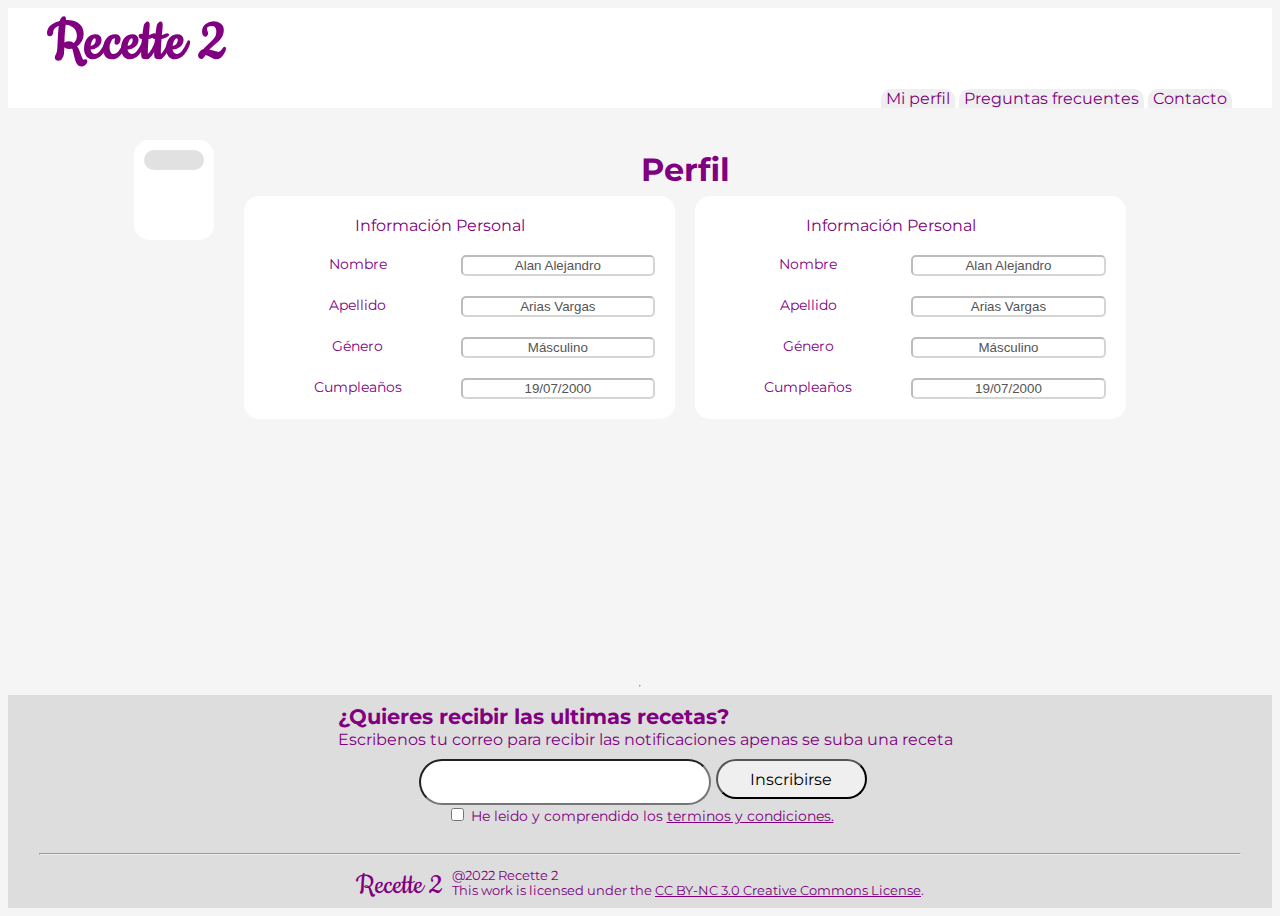
==== perfil.html @ bcaf967b "profile preview 1" ====
<!DOCTYPE html>
<html lang="en">

<head>
    <meta charset="UTF-8">
    <meta name="viewport" content="width=device-width, initial-scale=1.0">
    <title>profile</title>
    <meta name="description" content="Busca las mejores recetas de Chile">

    <link rel="preconnect" href="https://fonts.googleapis.com">
    <link rel="preconnect" href="https://fonts.gstatic.com" crossorigin>
    <link
        href="https://fonts.googleapis.com/css2?family=Montserrat:ital,wght@0,100;0,200;0,300;0,400;0,500;0,600;0,700;0,800;0,900;1,100;1,200;1,300;1,400;1,500;1,600;1,700;1,800;1,900&display=swap"
        rel="stylesheet">

    <link rel="preload" href="css/style.css" as="style">
    <link rel="stylesheet" href="css/style.css">

    <link rel="preload" href="css/profile.css" as="style">
    <link rel="stylesheet" href="css/profile.css">
    
    <link rel="preload" href="css/footer.css" as="style">
    <link rel="stylesheet" href="css/footer.css">

    <link rel="stylesheet" href="https://cdnjs.cloudflare.com/ajax/libs/font-awesome/6.2.0/css/all.min.css"
        integrity="sha512-xh6O/CkQoPOWDdYTDqeRdPCVd1SpvCA9XXcUnZS2FmJNp1coAFzvtCN9BmamE+4aHK8yyUHUSCcJHgXloTyT2A=="
        crossorigin="anonymous" referrerpolicy="no-referrer" />

</head>

<body>
    <header>
        <h1 href="index.html">Recette 2</h1>
        <nav>
            <a href="perfil.html" class="btn-nav">Mi perfil</a>
            <a href="faq.html" class="btn-nav">Preguntas frecuentes</a>
            <a href="soporte.html" class="btn-nav">Contacto</a>
        </nav>
    </header>

    <div class="main-content">
        <div class="bg-white bd-radius"
            style="width: fit-content ; height: fit-content; text-align: center; justify-content: center; margin-right: 10px; padding-inline: 10px;">
            <div class="fa-stack fa-2x pad-icons bd-radius mar-all" style="margin-inline: auto;" id="p-div">
                <i class="fa-solid fa-face-smile fa-stack-1x fa-inverse"
                    style="font-size: 1.5em; --fa-stack-z-index: 2;" id="profile-btn"></i>
                <i class="fa-solid fa-circle fa-stack-2x col-icons" id="circle-btn"
                    style="--fa-stack-z-index: 1; color: purple"></i>
            </div>
            <div class="pad-icons bd-radius mar-all" style="width: 50px; margin-inline: auto;" id="b-div">
                <i class="fa-regular fa-bookmark fa-2x col-icons" id="bookmarks-btn"></i>
            </div>
            <div class="pad-icons bd-radius mar-all" style="width: 50px; margin-inline: auto;" id="s-div">
                <i class="fa-solid fa-gear fa-2x fa-spin-reverse col-icons" id="setting-btn"></i>
            </div>
        </div>
        <div id="profile-content">
            <b style="font-size: 2rem;" id="title-content"></b>
            <div id="profile-div">
                <div class="bg-white bd-radius info-div">
                    <div class="pad-all" style="display: grid; grid-template-columns: 90% 10%;">
                        Información Personal
                        <i class="fa-solid fa-pen col-icons pad-icons-2" id="edit-information"></i>
                    </div>
                    <div class="pad-all info-content">
                        <label for="first-name" style="padding-right: 10px;">Nombre </label>
                        <input class="bg-white info-input" id="first-name" type="text" disabled value="Alan Alejandro">
                    </div>
                    <div class="pad-all info-content">
                        <label for="last-name" style="padding-right: 10px;">Apellido </label>
                        <input class="bg-white info-input" id="last-name" type="text" disabled value="Arias Vargas">
                    </div>
                    <div class="pad-all info-content">
                        <label for="gender" style="padding-right: 10px;">Género </label>
                        <input class="bg-white info-input" id="gender" type="text" disabled value="Másculino">
                    </div>
                    <div class="pad-all info-content">
                        <label for="birthdate" style="padding-right: 10px;">Cumpleaños </label>
                        <input class="bg-white info-input" id="birthdate" type="text" disabled value="19/07/2000">
                    </div>
                </div>
                <div class="bg-white bd-radius info-div">
                    <div class="pad-all" style="display: grid; grid-template-columns: 90% 10%;">
                        Información Personal
                        <i class="fa-solid fa-pen col-icons pad-icons-2" id="edit-informationb "></i>
                    </div>
                    <div class="pad-all info-content">
                        <label for="first-name" style="padding-right: 10px;">Nombre </label>
                        <input class="bg-white info-input" id="first-name" type="text" disabled value="Alan Alejandro">
                    </div>
                    <div class="pad-all info-content">
                        <label for="last-name" style="padding-right: 10px;">Apellido </label>
                        <input class="bg-white info-input" id="last-name" type="text" disabled value="Arias Vargas">
                    </div>
                    <div class="pad-all info-content">
                        <label for="gender" style="padding-right: 10px;">Género </label>
                        <input class="bg-white info-input" id="gender" type="text" disabled value="Másculino">
                    </div>
                    <div class="pad-all info-content">
                        <label for="birthdate" style="padding-right: 10px;">Cumpleaños </label>
                        <input class="bg-white info-input" id="birthdate" type="text" disabled value="19/07/2000">
                    </div>
                </div>
            </div>

        </div>
    </div>
    <hr>
    <footer>
        <div class="newsletter">
            <div class="newsletter-intro">
                <div class="icon">
                    <i class="fa-regular fa-envelope fa-3x"></i>
                </div>
                <div class="newsletter-text">
                    <h2 class="newsletter-title">¿Quieres recibir las ultimas recetas?</h2>
                    <p>Escribenos tu correo para recibir las notificaciones apenas se suba una receta</p>
                </div>
            </div>

            <form action="">
                <div class="email-container">
                    <input type="email" name="email" id="email">
                    <button class="newsletter-button">Inscribirse</button>
                </div>
                <div class="checkbox-container">
                    <input type="checkbox" name="terminos" required>
                    <label for="terminos">He leido y comprendido los <span class="underline">terminos y
                            condiciones.</span></label>
                </div>
            </form>
        </div>
        <hr>
        <div class="licencia">
            <div class="footer-logo">
                <a class="logo-text" href="index.html">Recette 2</a>
            </div>
            <div class="footer-text">
                @2022 Recette 2<br>
                This work is licensed under the <a class="underline"
                    href="http://creativecommons.org/licenses/by-nc/3.0/">CC BY-NC 3.0 Creative Commons License</a>.
            </div>
        </div>
    </footer>

</body>

<script>
    //btn = document.getElementById("btn-menu");
    var title_content = document.getElementById('title-content');
    var profile_btn = document.getElementById('profile-btn');
    var bookmarks_btn = document.getElementById('bookmarks-btn');
    var setting_btn = document.getElementById('setting-btn');

    screen = 0;

    /*btn.addEventListener('mouseenter', () => {
        btn.classList.add('fa-bounce');
    })
    btn.addEventListener('mouseleave', () => {
        btn.classList.remove('fa-bounce');
    })*/

    function updateScreen(event, i) {
        screen = i;
        console.log(screen)
    }


    setInterval(() => {
        if (screen == 0) {
            title_content.innerHTML = 'Perfil'
            profile_btn.classList.remove('fa-face-smile');
            profile_btn.classList.add('fa-face-smile-wink');
            document.getElementById('p-div').style.backgroundColor = 'rgba(195, 195, 195, 0.5)';
        } else if (screen == 1) {
            title_content.innerHTML = 'Favoritos'
        } else {

            title_content.innerHTML = 'Configuraciones'
        }

        if (screen != 0) {
            profile_btn.addEventListener('mouseenter', () => {
                profile_btn.classList.remove('fa-face-smile');
                profile_btn.classList.add('fa-face-smile-wink');
                document.getElementById('p-div').style.backgroundColor = 'rgba(195, 195, 195, 0.5)';
            });
            profile_btn.addEventListener('mouseleave', () => {
                profile_btn.classList.remove('fa-face-smile-wink');
                profile_btn.classList.add('fa-face-smile');
                document.getElementById('p-div').style.backgroundColor = 'transparent';
            });
            profile_btn.addEventListener('click', () => updateScreen(event, 0));
        }
        if (screen != 1) {
            bookmarks_btn.addEventListener('mouseenter', () => {
                bookmarks_btn.classList.remove('fa-regular');
                bookmarks_btn.classList.add('fa-solid');
                bookmarks_btn.classList.add('fa-shake');
                document.getElementById('b-div').style.backgroundColor = 'rgba(195, 195, 195, 0.5)';
            });
            bookmarks_btn.addEventListener('mouseleave', () => {
                bookmarks_btn.classList.remove('fa-solid');
                bookmarks_btn.classList.add('fa-regular');
                bookmarks_btn.classList.remove('fa-shake');
                document.getElementById('b-div').style.backgroundColor = 'transparent';
            });
            bookmarks_btn.addEventListener('click', () => updateScreen(event, 1));
        }
        if (screen != 2) {
            setting_btn.addEventListener('mouseenter', () => {
                setting_btn.classList.add('fa-spin');
                document.getElementById('s-div').style.backgroundColor = 'rgba(195, 195, 195, 0.5)';
            });
            setting_btn.addEventListener('mouseleave', () => {
                setting_btn.classList.remove('fa-spin');
                document.getElementById('s-div').style.backgroundColor = 'transparent';
            });
            setting_btn.addEventListener('click', () => updateScreen(event, 2));
        }
    }, 100)

    //console.log(btn.getHover)
</script>

</html>
---- css/style.css ----
@font-face {
    font-family: 'Cookie';
    src:  url('/assets/fonts/Cookie-Regular.ttf');
}

:root {
    --fuenteHeading: 'Montserrat', sans-serif;
    --fuenteParrafos: 'Montserrat', sans-serif;
    --fuenteLogo:  'Cookie', sans-serif;

    --primario: whitesmoke;
    --gris: #dbdbdbd5;
    --gris-oscuro: #b8b8b891;
}

a {
    text-decoration: none;
    color: purple;
}

.btn-nav {
    background-color: rgba(230, 230, 230, 0.63);
    border-top-left-radius: 10px;
    border-top-right-radius: 10px;
    padding-left: 5px;
    padding-right: 5px;
}

.btn-nav:hover {
    background-color: rgba(209, 209, 209, 0.63);
    padding-top: 5px;
}

h2, h3, h4 {
    font-family: var(--fuenteHeading);
    line-height: 1.2;
}

h1 {
    font-family: var(--fuenteLogo);
    font-size: 5rem;
}

h2 {
    font-size: 2rem;
}

h3 {
    font-size: 2.5rem;
}

h4 {
    font-size: 2rem;
}

img {
    max-width: 100%;
}

hr {
    max-width: 95%;
}

.center {
    display: flex;
    justify-content: center;
}

.underline {
    text-decoration: underline;
}

body {
    min-height: 100vh; 
    background-color: whitesmoke;
    color: purple;
    font-family: var(--fuenteParrafos);
    display: grid;
    grid-template-rows: auto 1fr auto;
}

header {
    display: grid;
    text-align: center;
    grid-template-columns: minmax(0, 1fr);
}

@media (min-width: 1024px) {
    header {
        display: flex;
        padding-left: 40px;
        padding-right: 40px;
        justify-content: space-between;

    }

    nav{
        align-self: flex-end;
    }
}
---- css/style.css ----
@font-face {
    font-family: 'Cookie';
    src:  url('/assets/fonts/Cookie-Regular.ttf');
}

:root {
    --fuenteHeading: 'Montserrat', sans-serif;
    --fuenteParrafos: 'Montserrat', sans-serif;
    --fuenteLogo:  'Cookie', sans-serif;

    --primario: whitesmoke;
    --gris: #dbdbdbd5;
    --gris-oscuro: #b8b8b891;
}

a {
    text-decoration: none;
    color: purple;
}

.btn-nav {
    background-color: rgba(230, 230, 230, 0.63);
    border-top-left-radius: 10px;
    border-top-right-radius: 10px;
    padding-left: 5px;
    padding-right: 5px;
}

.btn-nav:hover {
    background-color: rgba(209, 209, 209, 0.63);
    padding-top: 5px;
}

h2, h3, h4 {
    font-family: var(--fuenteHeading);
    line-height: 1.2;
}

h1 {
    font-family: var(--fuenteLogo);
    font-size: 5rem;
}

h2 {
    font-size: 2rem;
}

h3 {
    font-size: 2.5rem;
}

h4 {
    font-size: 2rem;
}

img {
    max-width: 100%;
}

hr {
    max-width: 95%;
}

.center {
    display: flex;
    justify-content: center;
}

.underline {
    text-decoration: underline;
}

body {
    min-height: 100vh; 
    background-color: whitesmoke;
    color: purple;
    font-family: var(--fuenteParrafos);
    display: grid;
    grid-template-rows: auto 1fr auto;
}

header {
    display: grid;
    text-align: center;
    grid-template-columns: minmax(0, 1fr);
}

@media (min-width: 1024px) {
    header {
        display: flex;
        padding-left: 40px;
        padding-right: 40px;
        justify-content: space-between;

    }

    nav{
        align-self: flex-end;
    }
}
---- css/profile.css ----
header {
    /* display: flex; */
    background-color: white;
    height: 100px;

    /* align-items: center; */
    /* align-content: stretch; */
    /* height: fit-content; */
}

h1 {
    /* height: min-content; */
    margin: 0px;
    font-size: 4rem;
}

#btn_menu:hover {
    cursor: pointer;
}

.bg-white {
    background-color: white;
}

.bd-radius {
    border-radius: 15px;
}

.in-line {
    display: inline-flex;

}

.pad-all {
    padding: 10px;
}

.mar-all {
    margin: 10px;
}

.center {
    align-self: flex-end;
    margin-bottom: 10px;
}

.pad-icons {
    padding-inline: 5px;
    padding-block: 10px;
}

.pad-icons-2 {
    padding-inline: 5px;
}

.col-icons {
    color: grey;
}

.main-content {
    display: flex;
    justify-content: center;
    margin-inline: 10%;
    margin-block: 2.5%;
    --fa-animation-duration: 3.5s;
    /* display: flex;margin-inline: 10%; margin-block: 2.5%; --fa-animation-duration: 3.5s; */
}

.info-content {
    display: grid;
    /* display: flex; justify-content: end; */
}

.info-input {
    border-radius: 5px;
    width: 120px;
    margin: auto;
    text-align: center;
}


#profile-content {
    width: min-content;
    text-align: center;
    padding: 10px;
    /*width: 100%; text-align: center; padding: 10px;*/

}

.info-div {
    margin-block: 10px;
    width: max-content;
    height: max-content;
    padding: 10px;
}

/* #profile-div { */
    /* display: flex; justify-content: space-evenly; */
/* } */

#profile-btn:hover {
    cursor: pointer;
}

#profile-btn:hover+#circle-btn {
    color: purple;
}


#bookmarks-btn:hover {
    color: purple;
    cursor: pointer;
}

#setting-btn:hover {
    color: purple;
    cursor: pointer;
}

#edit-information:hover {
    color: purple;
    cursor: pointer;
}

@media (min-width: 768px) {

    #profile-content {
        display: grid;
        grid-template-columns: 50% auto;
        grid-template-rows: 7.5% auto;
        width: 100%;
    }

    #title-content {
        grid-row: 1;
        grid-column: 1/3;
    }

    .info-div {
        margin-inline: 10px;
        width: 100%;
    }

    #profile-div {
        display: flex;
        justify-content: space-evenly;
        grid-column: 1/3;
        grid-row: 2;
    }
}

@media (min-width: 1024px) {
    .info-content {
        display: flex;
        justify-content: space-between;
    }
    label {
        text-align: center;
        width: 100%;
    }

    .info-input {
        margin: 0;
        width: 100%;
    }
}

/* @media (min-width: 1440px) {
    section {
        width: 1350px;
    }
}  */

/* style="--fa-bounce-start-scale-x: 1; --fa-bounce-start-scale-y: 1; --fa-bounce-jump-scale-x: 1; --fa-bounce-jump-scale-y: 1; --fa-bounce-land-scale-x: 1; --fa-bounce-land-scale-y: 1;" */
---- css/profile.css ----
header {
    /* display: flex; */
    background-color: white;
    height: 100px;

    /* align-items: center; */
    /* align-content: stretch; */
    /* height: fit-content; */
}

h1 {
    /* height: min-content; */
    margin: 0px;
    font-size: 4rem;
}

#btn_menu:hover {
    cursor: pointer;
}

.bg-white {
    background-color: white;
}

.bd-radius {
    border-radius: 15px;
}

.in-line {
    display: inline-flex;

}

.pad-all {
    padding: 10px;
}

.mar-all {
    margin: 10px;
}

.center {
    align-self: flex-end;
    margin-bottom: 10px;
}

.pad-icons {
    padding-inline: 5px;
    padding-block: 10px;
}

.pad-icons-2 {
    padding-inline: 5px;
}

.col-icons {
    color: grey;
}

.main-content {
    display: flex;
    justify-content: center;
    margin-inline: 10%;
    margin-block: 2.5%;
    --fa-animation-duration: 3.5s;
    /* display: flex;margin-inline: 10%; margin-block: 2.5%; --fa-animation-duration: 3.5s; */
}

.info-content {
    display: grid;
    /* display: flex; justify-content: end; */
}

.info-input {
    border-radius: 5px;
    width: 120px;
    margin: auto;
    text-align: center;
}


#profile-content {
    width: min-content;
    text-align: center;
    padding: 10px;
    /*width: 100%; text-align: center; padding: 10px;*/

}

.info-div {
    margin-block: 10px;
    width: max-content;
    height: max-content;
    padding: 10px;
}

/* #profile-div { */
    /* display: flex; justify-content: space-evenly; */
/* } */

#profile-btn:hover {
    cursor: pointer;
}

#profile-btn:hover+#circle-btn {
    color: purple;
}


#bookmarks-btn:hover {
    color: purple;
    cursor: pointer;
}

#setting-btn:hover {
    color: purple;
    cursor: pointer;
}

#edit-information:hover {
    color: purple;
    cursor: pointer;
}

@media (min-width: 768px) {

    #profile-content {
        display: grid;
        grid-template-columns: 50% auto;
        grid-template-rows: 7.5% auto;
        width: 100%;
    }

    #title-content {
        grid-row: 1;
        grid-column: 1/3;
    }

    .info-div {
        margin-inline: 10px;
        width: 100%;
    }

    #profile-div {
        display: flex;
        justify-content: space-evenly;
        grid-column: 1/3;
        grid-row: 2;
    }
}

@media (min-width: 1024px) {
    .info-content {
        display: flex;
        justify-content: space-between;
    }
    label {
        text-align: center;
        width: 100%;
    }

    .info-input {
        margin: 0;
        width: 100%;
    }
}

/* @media (min-width: 1440px) {
    section {
        width: 1350px;
    }
}  */

/* style="--fa-bounce-start-scale-x: 1; --fa-bounce-start-scale-y: 1; --fa-bounce-jump-scale-x: 1; --fa-bounce-jump-scale-y: 1; --fa-bounce-land-scale-x: 1; --fa-bounce-land-scale-y: 1;" */
---- css/footer.css ----
footer {
    background-color: rgb(221, 221, 221);
}

footer h2{
    font-size: 1.3rem;
}

.newsletter {
    display: flex;
    flex-direction: column;
    align-items: center;
    justify-content: center;
    padding: 10px;
}

.newsletter-intro {
    display: flex;
    flex-wrap: nowrap;
    gap: 10px;
}

.newsletter-title {
    margin: 0;
}

.newsletter-text p {
    margin: 0;
}

form {
    display: flex;
    flex-direction: column;
    align-items: center;
    padding: 10px 0px;
}

.email-container {
    display: grid;
    grid-template-columns: 2fr 1fr;
}

input[type="email"] {
    height: 40px;
    font-size: 1.3rem;
    border-radius: 30px;
    margin: 0px 5px;
    padding-left: 10px;
    padding-right: 10px;
}

.newsletter-button {
    font-family: var(--fuenteParrafos);
    font-size: 1rem;
    border-radius: 30px;
    margin: 0px;
    height: 40px;
}

label {
    font-size: 0.9rem;
}

.licencia {
    display: flex;
    justify-content: center;
    gap: 10px;
    padding: 5px;
}

.logo-text{
    font-family: var(--fuenteLogo);
    font-size: 2rem;
    white-space: nowrap;
}

.footer-text {
    font-size: 0.8rem;
}
---- css/footer.css ----
footer {
    background-color: rgb(221, 221, 221);
}

footer h2{
    font-size: 1.3rem;
}

.newsletter {
    display: flex;
    flex-direction: column;
    align-items: center;
    justify-content: center;
    padding: 10px;
}

.newsletter-intro {
    display: flex;
    flex-wrap: nowrap;
    gap: 10px;
}

.newsletter-title {
    margin: 0;
}

.newsletter-text p {
    margin: 0;
}

form {
    display: flex;
    flex-direction: column;
    align-items: center;
    padding: 10px 0px;
}

.email-container {
    display: grid;
    grid-template-columns: 2fr 1fr;
}

input[type="email"] {
    height: 40px;
    font-size: 1.3rem;
    border-radius: 30px;
    margin: 0px 5px;
    padding-left: 10px;
    padding-right: 10px;
}

.newsletter-button {
    font-family: var(--fuenteParrafos);
    font-size: 1rem;
    border-radius: 30px;
    margin: 0px;
    height: 40px;
}

label {
    font-size: 0.9rem;
}

.licencia {
    display: flex;
    justify-content: center;
    gap: 10px;
    padding: 5px;
}

.logo-text{
    font-family: var(--fuenteLogo);
    font-size: 2rem;
    white-space: nowrap;
}

.footer-text {
    font-size: 0.8rem;
}
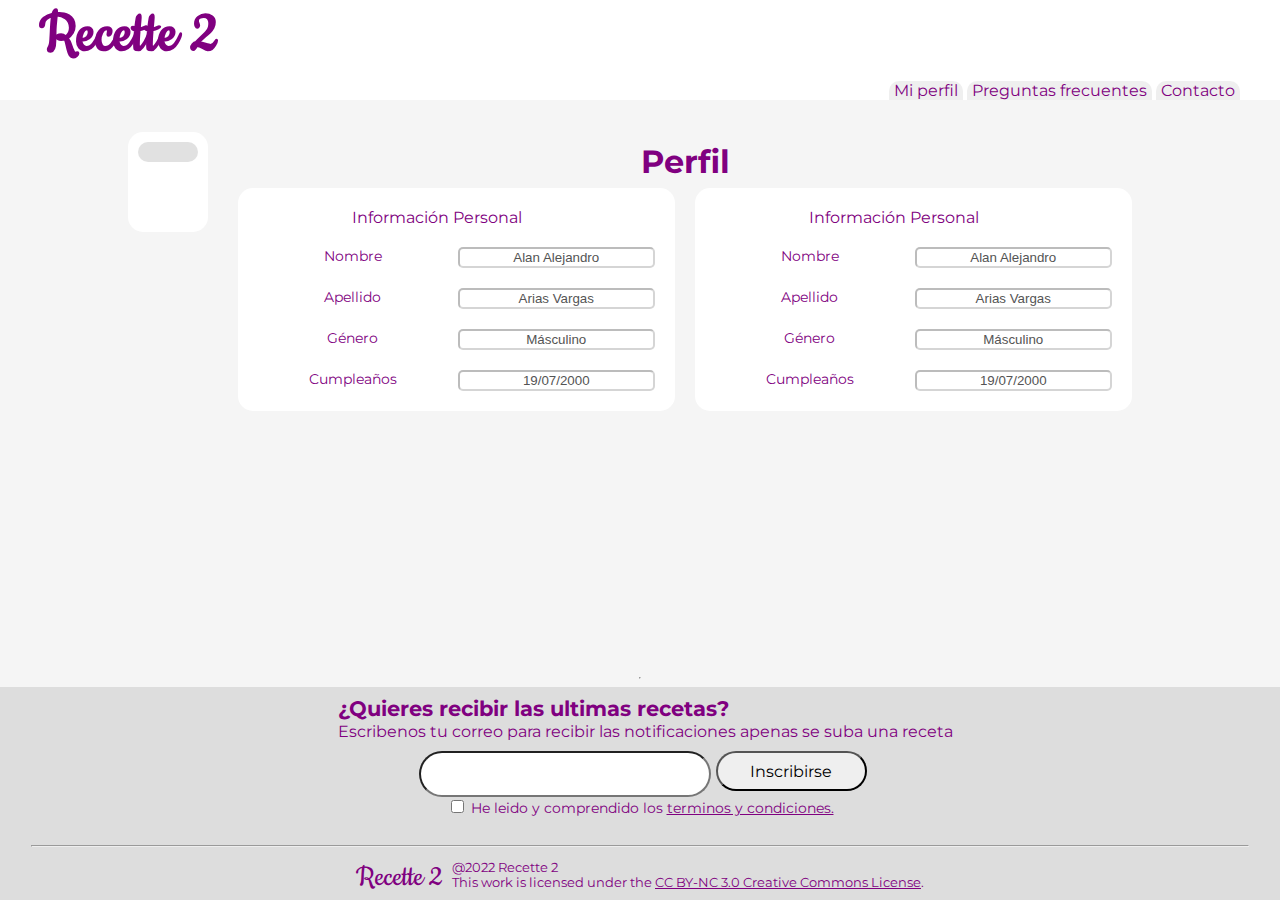
==== commit b329f197: "logo correction" ====
--- a/perfil.html
+++ b/perfil.html
@@ -18,7 +18,7 @@
 
     <link rel="preload" href="css/profile.css" as="style">
     <link rel="stylesheet" href="css/profile.css">
-    
+
     <link rel="preload" href="css/footer.css" as="style">
     <link rel="stylesheet" href="css/footer.css">
 
@@ -30,7 +30,7 @@
 
 <body>
     <header>
-        <h1 href="index.html">Recette 2</h1>
+        <h1><a href="index.html">Recette 2</a></h1>
         <nav>
             <a href="perfil.html" class="btn-nav">Mi perfil</a>
             <a href="faq.html" class="btn-nav">Preguntas frecuentes</a>
--- a/css/style.css
+++ b/css/style.css
@@ -11,6 +11,10 @@
     --primario: whitesmoke;
     --gris: #dbdbdbd5;
     --gris-oscuro: #b8b8b891;
+}
+
+body {
+    margin: 0px;
 }
 
 a {
--- a/css/style.css
+++ b/css/style.css
@@ -11,6 +11,10 @@
     --primario: whitesmoke;
     --gris: #dbdbdbd5;
     --gris-oscuro: #b8b8b891;
+}
+
+body {
+    margin: 0px;
 }
 
 a {
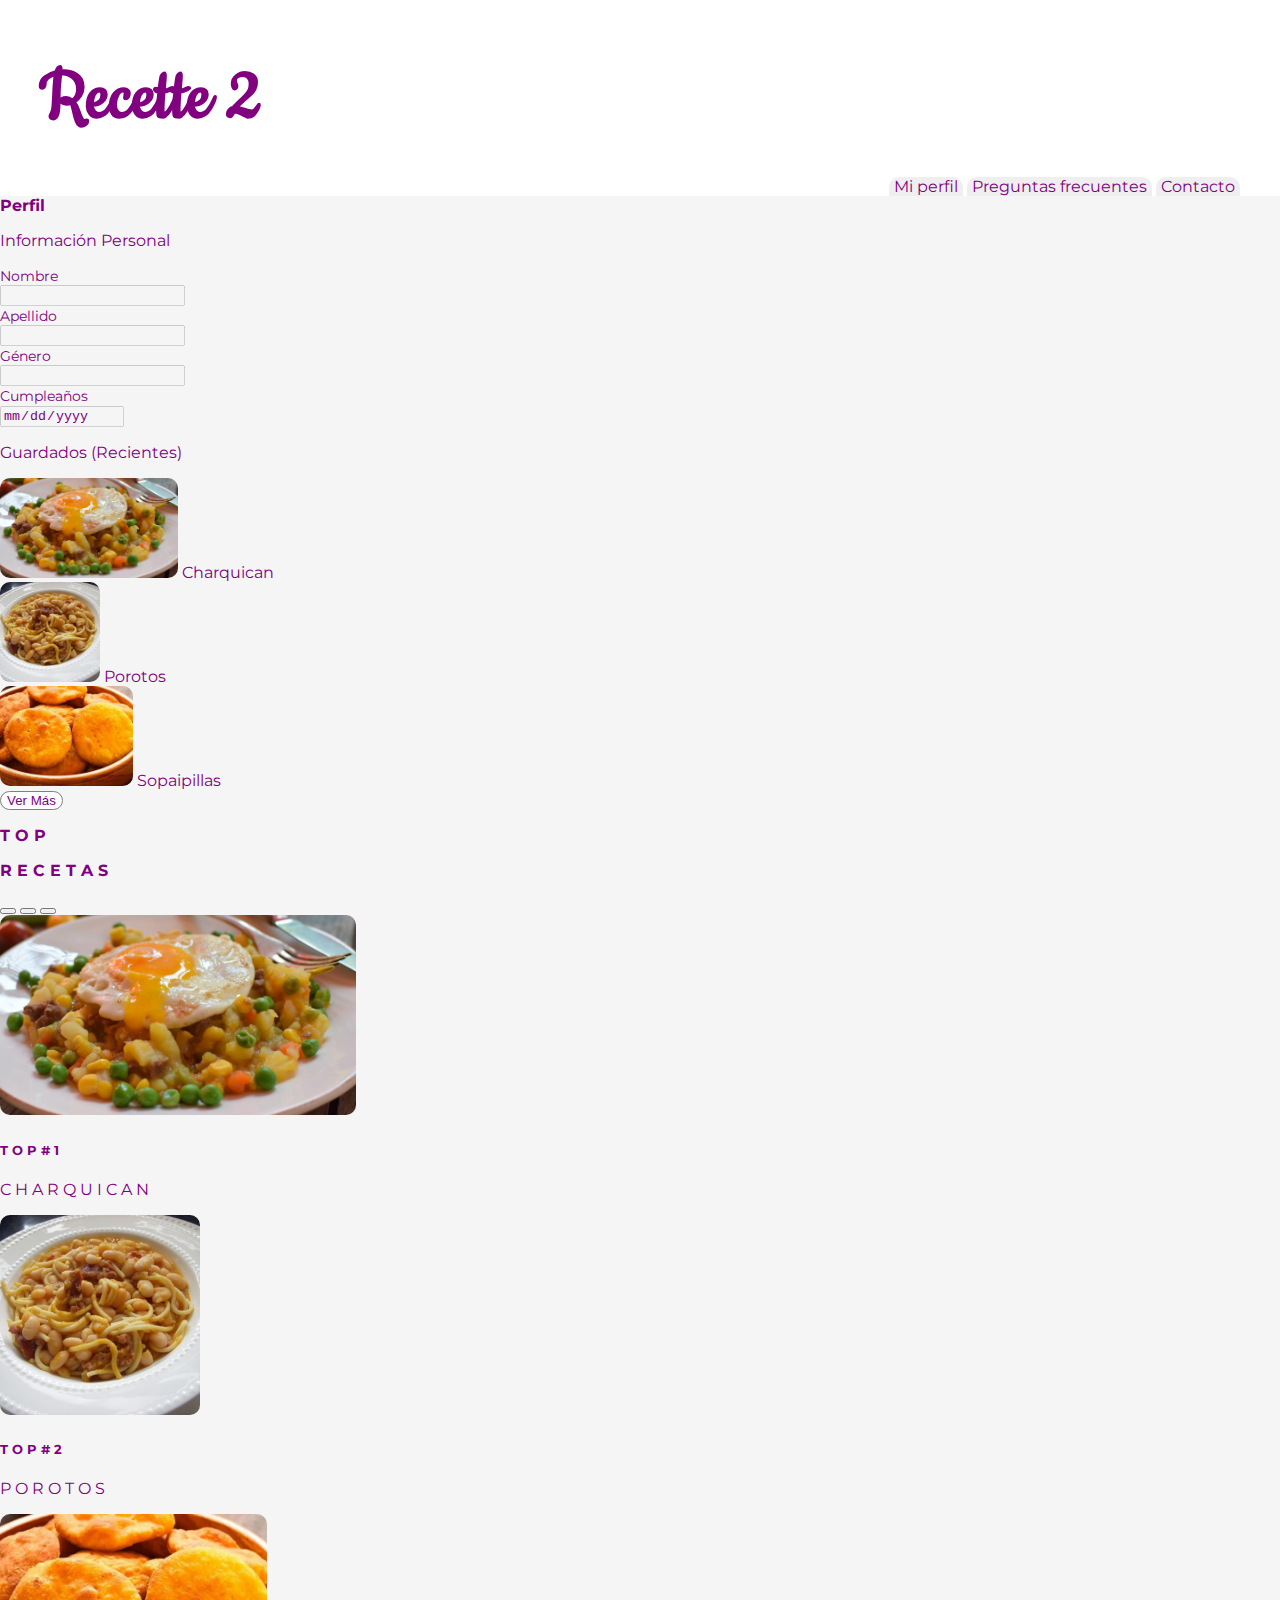
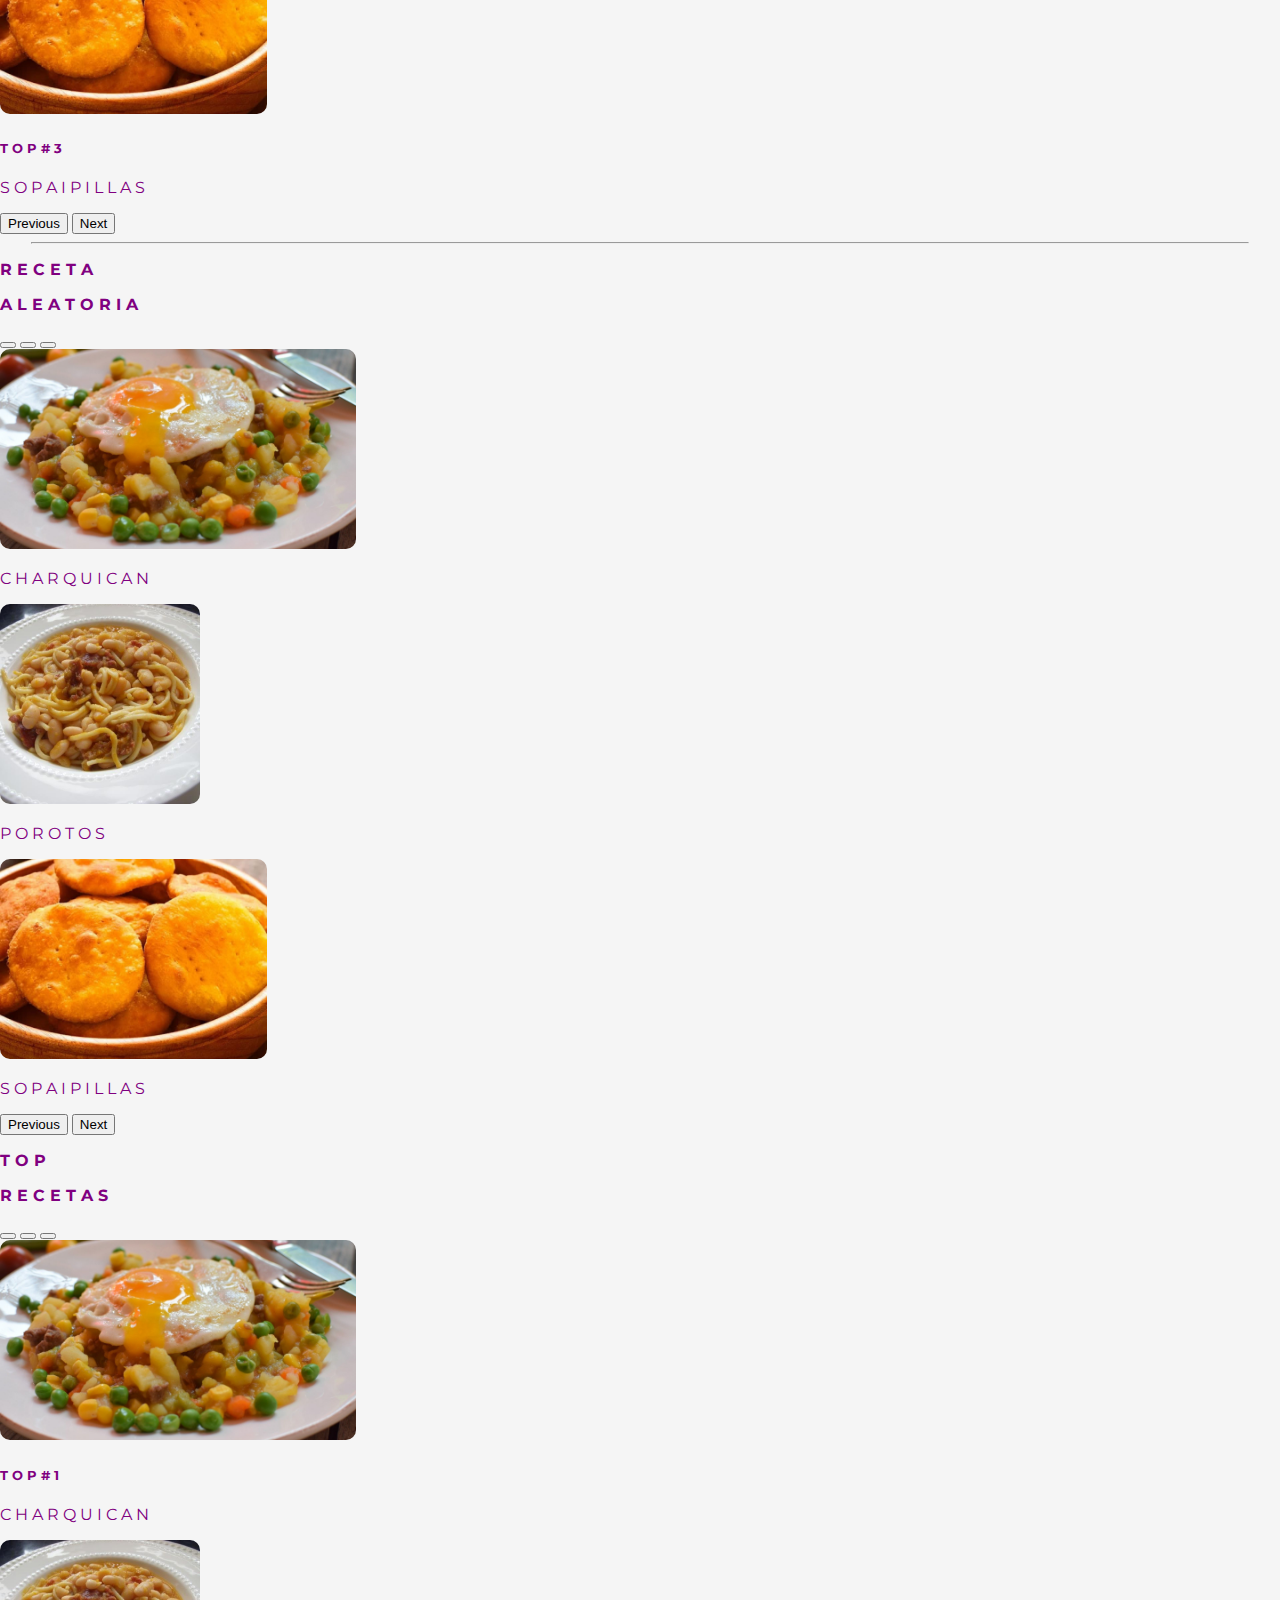
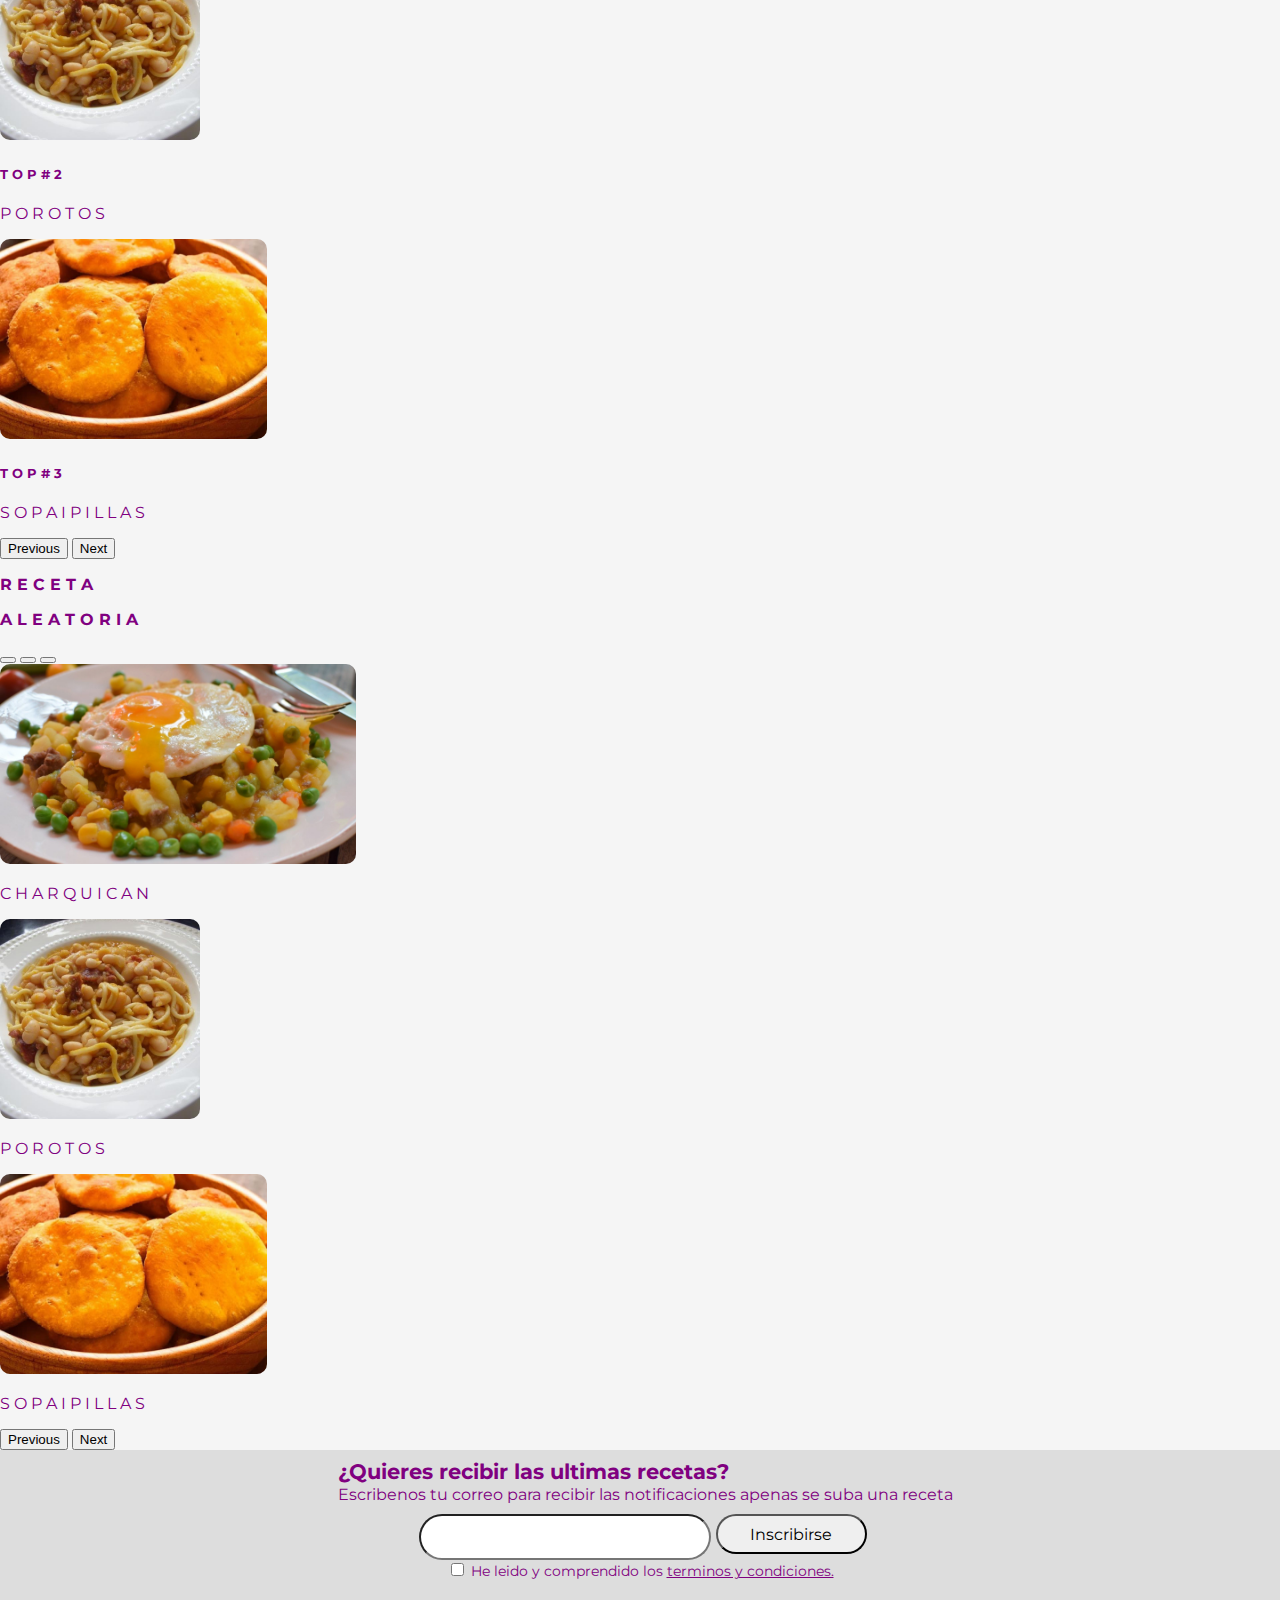
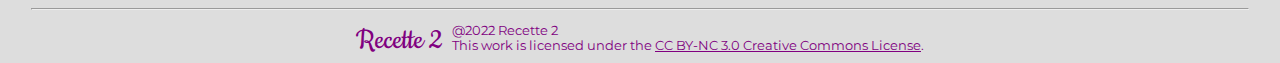
==== commit 5bb86457: "update profile.html" ====
--- a/perfil.html
+++ b/perfil.html
@@ -7,6 +7,9 @@
     <title>profile</title>
     <meta name="description" content="Busca las mejores recetas de Chile">
 
+    <link href="https://cdn.jsdelivr.net/npm/bootstrap@5.2.3/dist/css/bootstrap.min.css" rel="stylesheet"
+        integrity="sha384-rbsA2VBKQhggwzxH7pPCaAqO46MgnOM80zW1RWuH61DGLwZJEdK2Kadq2F9CUG65" crossorigin="anonymous">
+
     <link rel="preconnect" href="https://fonts.googleapis.com">
     <link rel="preconnect" href="https://fonts.gstatic.com" crossorigin>
     <link
@@ -30,7 +33,9 @@
 
 <body>
     <header>
-        <h1><a href="index.html">Recette 2</a></h1>
+        <a href="index.html">
+            <h1>Recette 2</h1>
+        </a>
         <nav>
             <a href="perfil.html" class="btn-nav">Mi perfil</a>
             <a href="faq.html" class="btn-nav">Preguntas frecuentes</a>
@@ -38,74 +43,244 @@
         </nav>
     </header>
 
-    <div class="main-content">
-        <div class="bg-white bd-radius"
-            style="width: fit-content ; height: fit-content; text-align: center; justify-content: center; margin-right: 10px; padding-inline: 10px;">
-            <div class="fa-stack fa-2x pad-icons bd-radius mar-all" style="margin-inline: auto;" id="p-div">
-                <i class="fa-solid fa-face-smile fa-stack-1x fa-inverse"
-                    style="font-size: 1.5em; --fa-stack-z-index: 2;" id="profile-btn"></i>
-                <i class="fa-solid fa-circle fa-stack-2x col-icons" id="circle-btn"
-                    style="--fa-stack-z-index: 1; color: purple"></i>
-            </div>
-            <div class="pad-icons bd-radius mar-all" style="width: 50px; margin-inline: auto;" id="b-div">
-                <i class="fa-regular fa-bookmark fa-2x col-icons" id="bookmarks-btn"></i>
-            </div>
-            <div class="pad-icons bd-radius mar-all" style="width: 50px; margin-inline: auto;" id="s-div">
-                <i class="fa-solid fa-gear fa-2x fa-spin-reverse col-icons" id="setting-btn"></i>
-            </div>
-        </div>
-        <div id="profile-content">
-            <b style="font-size: 2rem;" id="title-content"></b>
-            <div id="profile-div">
-                <div class="bg-white bd-radius info-div">
-                    <div class="pad-all" style="display: grid; grid-template-columns: 90% 10%;">
-                        Información Personal
-                        <i class="fa-solid fa-pen col-icons pad-icons-2" id="edit-information"></i>
-                    </div>
-                    <div class="pad-all info-content">
-                        <label for="first-name" style="padding-right: 10px;">Nombre </label>
-                        <input class="bg-white info-input" id="first-name" type="text" disabled value="Alan Alejandro">
-                    </div>
-                    <div class="pad-all info-content">
-                        <label for="last-name" style="padding-right: 10px;">Apellido </label>
-                        <input class="bg-white info-input" id="last-name" type="text" disabled value="Arias Vargas">
-                    </div>
-                    <div class="pad-all info-content">
-                        <label for="gender" style="padding-right: 10px;">Género </label>
-                        <input class="bg-white info-input" id="gender" type="text" disabled value="Másculino">
-                    </div>
-                    <div class="pad-all info-content">
-                        <label for="birthdate" style="padding-right: 10px;">Cumpleaños </label>
-                        <input class="bg-white info-input" id="birthdate" type="text" disabled value="19/07/2000">
-                    </div>
-                </div>
-                <div class="bg-white bd-radius info-div">
-                    <div class="pad-all" style="display: grid; grid-template-columns: 90% 10%;">
-                        Información Personal
-                        <i class="fa-solid fa-pen col-icons pad-icons-2" id="edit-informationb "></i>
-                    </div>
-                    <div class="pad-all info-content">
-                        <label for="first-name" style="padding-right: 10px;">Nombre </label>
-                        <input class="bg-white info-input" id="first-name" type="text" disabled value="Alan Alejandro">
-                    </div>
-                    <div class="pad-all info-content">
-                        <label for="last-name" style="padding-right: 10px;">Apellido </label>
-                        <input class="bg-white info-input" id="last-name" type="text" disabled value="Arias Vargas">
-                    </div>
-                    <div class="pad-all info-content">
-                        <label for="gender" style="padding-right: 10px;">Género </label>
-                        <input class="bg-white info-input" id="gender" type="text" disabled value="Másculino">
-                    </div>
-                    <div class="pad-all info-content">
-                        <label for="birthdate" style="padding-right: 10px;">Cumpleaños </label>
-                        <input class="bg-white info-input" id="birthdate" type="text" disabled value="19/07/2000">
-                    </div>
-                </div>
-            </div>
-
-        </div>
+    <div class="row justify-content-evenly justify-content-lg-center m-0 py-4">
+
+        <div class="col-2 col-lg-1 p-2 py-3 bg-white radius-10px me-lg-5" id="left-div" style="height: max-content;">
+            <div class="center pointer" id="profile-div">
+                <div class="fa-stack fa-2x">
+                    <i class="fa-solid fa-face-smile-wink fa-stack-1x fa-inverse"
+                        style="font-size: 1.5em; --fa-stack-z-index: 2;" id="profile-btn"></i>
+                    <i class="fa-solid fa-circle fa-stack-2x" id="circle-btn" style="--fa-stack-z-index: 1;"></i>
+                </div>
+            </div>
+
+            <div class="pad-icons bd-radius center mt-4 mb-3 pointer icon-color" id="bookmarks-div">
+                <i class="fa-regular fa-bookmark fa-2x" id="bookmarks-btn"></i>
+            </div>
+
+            <div class="pad-icons bd-radius center mt-4 mb-3 pointer icon-color" id="comments-div">
+                <i class="fa-regular fa-comments fa-2x" id="comments-btn"></i>
+            </div>
+
+            <div class="pad-icons bd-radius center pointer icon-color" id="settings-div">
+                <i class="fa-solid fa-gear fa-2x fa-spin-reverse" id="settings-btn"></i>
+            </div>
+        </div>
+
+        <div class="col-8 col-lg-6 m-0 p-0 text-center" id="right-div">
+            
+        </div>
+
+        <aside class="d-none d-lg-block col-lg-3 p-2 py-3 bg-white radius-10px ms-lg-5 text-center"
+            style="height: min-content;">
+            <b>
+                <p class="m-0">T O P</p>
+                <p class="m-0">R E C E T A S</p>
+            </b>
+            <div class="my-2 w-100">
+                <div id="top-recete-aside" class="carousel slide carousel-fade radius-10px" data-bs-ride="carousel">
+                    <div class="carousel-indicators">
+                        <button type="button" data-bs-target="#top-recete-aside" data-bs-slide-to="0"
+                            class="active"></button>
+                        <button type="button" data-bs-target="#top-recete-aside" data-bs-slide-to="1"></button>
+                        <button type="button" data-bs-target="#top-recete-aside" data-bs-slide-to="2"></button>
+                    </div>
+                    <div class="carousel-inner">
+                        <div class="carousel-item active" data-bs-interval="5000">
+                            <img src="assets/img/recetas/charquican.jpg" class="img-fluid w-100 radius-10px"
+                                style="height: 200px;" alt="charquican">
+                            <div class="carousel-caption">
+                                <h5 class="fs-2">T O P # 1</h5>
+                                <p class="fs-4">C H A R Q U I C A N</p>
+                            </div>
+                        </div>
+                        <div class="carousel-item" data-bs-interval="5000">
+                            <img src="assets/img/recetas/porotos.jpg" class="img-fluid w-100 radius-10px"
+                                style="height: 200px;" alt="porotos">
+                            <div class="carousel-caption">
+                                <h5 class="fs-2">T O P # 2</h5>
+                                <p class="fs-4">P O R O T O S</p>
+                            </div>
+                        </div>
+                        <div class="carousel-item" data-bs-interval="5000">
+                            <img src="assets/img/recetas/sopaipillas.jpg" class="img-fluid w-100 radius-10px"
+                                style="height: 200px;" alt="sopaipillas">
+                            <div class="carousel-caption">
+                                <h5 class="fs-2">T O P # 3</h5>
+                                <p class="fs-4">S O P A I P I L L A S</p>
+                            </div>
+                        </div>
+                    </div>
+                    <button class="carousel-control-prev" type="button" data-bs-target="#top-recete-aside"
+                        data-bs-slide="prev">
+                        <span class="carousel-control-prev-icon"></span>
+                        <span class="visually-hidden">Previous</span>
+                    </button>
+                    <button class="carousel-control-next" type="button" data-bs-target="#top-recete-aside"
+                        data-bs-slide="next">
+                        <span class="carousel-control-next-icon"></span>
+                        <span class="visually-hidden">Next</span>
+                    </button>
+                </div>
+            </div>
+
+            <hr class="mx-auto">
+
+            <b>
+                <p class="m-0">R E C E T A</p>
+                <p class="m-0">A L E A T O R I A</p>
+            </b>
+            <div class="mt-2 w-100">
+                <div id="random-recete-aside" class="carousel slide carousel-fade radius-10px" data-bs-ride="carousel">
+                    <div class="carousel-indicators">
+                        <button type="button" data-bs-target="#random-recete-aside" data-bs-slide-to="0"
+                            class="active"></button>
+                        <button type="button" data-bs-target="#random-recete-aside" data-bs-slide-to="1"></button>
+                        <button type="button" data-bs-target="#random-recete-aside" data-bs-slide-to="2"></button>
+                    </div>
+                    <div class="carousel-inner">
+                        <div class="carousel-item active" data-bs-interval="5000">
+                            <img src="assets/img/recetas/charquican.jpg" class="img-fluid w-100 radius-10px"
+                                style="height: 200px;" alt="charquican">
+                            <div class="carousel-caption">
+                                <p class="fs-4">C H A R Q U I C A N</p>
+                            </div>
+                        </div>
+                        <div class="carousel-item" data-bs-interval="5000">
+                            <img src="assets/img/recetas/porotos.jpg" class="img-fluid w-100 radius-10px"
+                                style="height: 200px;" alt="porotos">
+                            <div class="carousel-caption">
+                                <p class="fs-4">P O R O T O S</p>
+                            </div>
+                        </div>
+                        <div class="carousel-item" data-bs-interval="5000">
+                            <img src="assets/img/recetas/sopaipillas.jpg" class="img-fluid w-100 radius-10px"
+                                style="height: 200px;" alt="sopaipillas">
+                            <div class="carousel-caption">
+                                <p class="fs-4">S O P A I P I L L A S</p>
+                            </div>
+                        </div>
+                    </div>
+                    <button class="carousel-control-prev" type="button" data-bs-target="#random-recete-aside"
+                        data-bs-slide="prev">
+                        <span class="carousel-control-prev-icon"></span>
+                        <span class="visually-hidden">Previous</span>
+                    </button>
+                    <button class="carousel-control-next" type="button" data-bs-target="#random-recete-aside"
+                        data-bs-slide="next">
+                        <span class="carousel-control-next-icon"></span>
+                        <span class="visually-hidden">Next</span>
+                    </button>
+                </div>
+            </div>
+            <!-- <hr> -->
+        </aside>
+
     </div>
-    <hr>
+
+    <div class="d-lg-none row justify-content-center mb-4 mx-auto bg-white w-75 radius-10px text-center">
+        <div class="col-6 p-2">
+            <b>
+                <p class="m-0">T O P</p>
+                <p class="m-0">R E C E T A S</p>
+            </b>
+            <div class="mt-2 w-100">
+                <div id="top-recete-bottom" class="carousel slide carousel-fade radius-10px" data-bs-ride="carousel">
+                    <div class="carousel-indicators">
+                        <button type="button" data-bs-target="#top-recete-bottom" data-bs-slide-to="0"
+                            class="active"></button>
+                        <button type="button" data-bs-target="#top-recete-bottom" data-bs-slide-to="1"></button>
+                        <button type="button" data-bs-target="#top-recete-bottom" data-bs-slide-to="2"></button>
+                    </div>
+                    <div class="carousel-inner">
+                        <div class="carousel-item active" data-bs-interval="5000">
+                            <img src="assets/img/recetas/charquican.jpg" class="img-fluid w-100 radius-10px"
+                                style="height: 200px;" alt="charquican">
+                            <div class="carousel-caption">
+                                <h5 class="fs-2">T O P # 1</h5>
+                                <p class="fs-4">C H A R Q U I C A N</p>
+                            </div>
+                        </div>
+                        <div class="carousel-item" data-bs-interval="5000">
+                            <img src="assets/img/recetas/porotos.jpg" class="img-fluid w-100 radius-10px"
+                                style="height: 200px;" alt="porotos">
+                            <div class="carousel-caption">
+                                <h5 class="fs-2">T O P # 2</h5>
+                                <p class="fs-4">P O R O T O S</p>
+                            </div>
+                        </div>
+                        <div class="carousel-item" data-bs-interval="5000">
+                            <img src="assets/img/recetas/sopaipillas.jpg" class="img-fluid w-100 radius-10px"
+                                style="height: 200px;" alt="sopaipillas">
+                            <div class="carousel-caption">
+                                <h5 class="fs-2">T O P # 3</h5>
+                                <p class="fs-4">S O P A I P I L L A S</p>
+                            </div>
+                        </div>
+                    </div>
+                    <button class="carousel-control-prev" type="button" data-bs-target="#top-recete-bottom"
+                        data-bs-slide="prev">
+                        <span class="carousel-control-prev-icon"></span>
+                        <span class="visually-hidden">Previous</span>
+                    </button>
+                    <button class="carousel-control-next" type="button" data-bs-target="#top-recete-bottom"
+                        data-bs-slide="next">
+                        <span class="carousel-control-next-icon"></span>
+                        <span class="visually-hidden">Next</span>
+                    </button>
+                </div>
+            </div>
+        </div>
+        <div class="col-6 p-2">
+            <b>
+                <p class="m-0">R E C E T A</p>
+                <p class="m-0">A L E A T O R I A</p>
+            </b>
+            <div class="mt-2 w-100">
+                <div id="random-recete-bottom" class="carousel slide carousel-fade radius-10px" data-bs-ride="carousel">
+                    <div class="carousel-indicators">
+                        <button type="button" data-bs-target="#random-recete-bottom" data-bs-slide-to="0"
+                            class="active"></button>
+                        <button type="button" data-bs-target="#random-recete-bottom" data-bs-slide-to="1"></button>
+                        <button type="button" data-bs-target="#random-recete-bottom" data-bs-slide-to="2"></button>
+                    </div>
+                    <div class="carousel-inner">
+                        <div class="carousel-item active" data-bs-interval="5000">
+                            <img src="assets/img/recetas/charquican.jpg" class="img-fluid w-100 radius-10px"
+                                style="height: 200px;" alt="charquican">
+                            <div class="carousel-caption">
+                                <p class="fs-4">C H A R Q U I C A N</p>
+                            </div>
+                        </div>
+                        <div class="carousel-item" data-bs-interval="5000">
+                            <img src="assets/img/recetas/porotos.jpg" class="img-fluid w-100 radius-10px"
+                                style="height: 200px;" alt="porotos">
+                            <div class="carousel-caption">
+                                <p class="fs-4">P O R O T O S</p>
+                            </div>
+                        </div>
+                        <div class="carousel-item" data-bs-interval="5000">
+                            <img src="assets/img/recetas/sopaipillas.jpg" class="img-fluid w-100 radius-10px"
+                                style="height: 200px;" alt="sopaipillas">
+                            <div class="carousel-caption">
+                                <p class="fs-4">S O P A I P I L L A S</p>
+                            </div>
+                        </div>
+                    </div>
+                    <button class="carousel-control-prev" type="button" data-bs-target="#random-recete-bottom"
+                        data-bs-slide="prev">
+                        <span class="carousel-control-prev-icon"></span>
+                        <span class="visually-hidden">Previous</span>
+                    </button>
+                    <button class="carousel-control-next" type="button" data-bs-target="#random-recete-bottom"
+                        data-bs-slide="next">
+                        <span class="carousel-control-next-icon"></span>
+                        <span class="visually-hidden">Next</span>
+                    </button>
+                </div>
+            </div>
+        </div>
+    </div>
     <footer>
         <div class="newsletter">
             <div class="newsletter-intro">
@@ -142,86 +317,15 @@
             </div>
         </div>
     </footer>
-
 </body>
-
-<script>
-    //btn = document.getElementById("btn-menu");
-    var title_content = document.getElementById('title-content');
-    var profile_btn = document.getElementById('profile-btn');
-    var bookmarks_btn = document.getElementById('bookmarks-btn');
-    var setting_btn = document.getElementById('setting-btn');
-
-    screen = 0;
-
-    /*btn.addEventListener('mouseenter', () => {
-        btn.classList.add('fa-bounce');
-    })
-    btn.addEventListener('mouseleave', () => {
-        btn.classList.remove('fa-bounce');
-    })*/
-
-    function updateScreen(event, i) {
-        screen = i;
-        console.log(screen)
-    }
-
-
-    setInterval(() => {
-        if (screen == 0) {
-            title_content.innerHTML = 'Perfil'
-            profile_btn.classList.remove('fa-face-smile');
-            profile_btn.classList.add('fa-face-smile-wink');
-            document.getElementById('p-div').style.backgroundColor = 'rgba(195, 195, 195, 0.5)';
-        } else if (screen == 1) {
-            title_content.innerHTML = 'Favoritos'
-        } else {
-
-            title_content.innerHTML = 'Configuraciones'
-        }
-
-        if (screen != 0) {
-            profile_btn.addEventListener('mouseenter', () => {
-                profile_btn.classList.remove('fa-face-smile');
-                profile_btn.classList.add('fa-face-smile-wink');
-                document.getElementById('p-div').style.backgroundColor = 'rgba(195, 195, 195, 0.5)';
-            });
-            profile_btn.addEventListener('mouseleave', () => {
-                profile_btn.classList.remove('fa-face-smile-wink');
-                profile_btn.classList.add('fa-face-smile');
-                document.getElementById('p-div').style.backgroundColor = 'transparent';
-            });
-            profile_btn.addEventListener('click', () => updateScreen(event, 0));
-        }
-        if (screen != 1) {
-            bookmarks_btn.addEventListener('mouseenter', () => {
-                bookmarks_btn.classList.remove('fa-regular');
-                bookmarks_btn.classList.add('fa-solid');
-                bookmarks_btn.classList.add('fa-shake');
-                document.getElementById('b-div').style.backgroundColor = 'rgba(195, 195, 195, 0.5)';
-            });
-            bookmarks_btn.addEventListener('mouseleave', () => {
-                bookmarks_btn.classList.remove('fa-solid');
-                bookmarks_btn.classList.add('fa-regular');
-                bookmarks_btn.classList.remove('fa-shake');
-                document.getElementById('b-div').style.backgroundColor = 'transparent';
-            });
-            bookmarks_btn.addEventListener('click', () => updateScreen(event, 1));
-        }
-        if (screen != 2) {
-            setting_btn.addEventListener('mouseenter', () => {
-                setting_btn.classList.add('fa-spin');
-                document.getElementById('s-div').style.backgroundColor = 'rgba(195, 195, 195, 0.5)';
-            });
-            setting_btn.addEventListener('mouseleave', () => {
-                setting_btn.classList.remove('fa-spin');
-                document.getElementById('s-div').style.backgroundColor = 'transparent';
-            });
-            setting_btn.addEventListener('click', () => updateScreen(event, 2));
-        }
-    }, 100)
-
-    //console.log(btn.getHover)
-</script>
+<script src="https://code.jquery.com/jquery-3.6.1.min.js"
+    integrity="sha256-o88AwQnZB+VDvE9tvIXrMQaPlFFSUTR+nldQm1LuPXQ=" crossorigin="anonymous"></script>
+<script src="https://cdn.jsdelivr.net/npm/bootstrap@5.2.3/dist/js/bootstrap.bundle.min.js"
+    integrity="sha384-kenU1KFdBIe4zVF0s0G1M5b4hcpxyD9F7jL+jjXkk+Q2h455rYXK/7HAuoJl+0I4"
+    crossorigin="anonymous"></script>
+<script type="module" src="js/firebase.js"></script>
+<script src="js/user.js"></script>
+<script src="js/profile.js"></script>
+<script src="js/eventListener.js"></script>
 
 </html>--- a/css/style.css
+++ b/css/style.css
@@ -1,6 +1,6 @@
 @font-face {
     font-family: 'Cookie';
-    src:  url('/assets/fonts/Cookie-Regular.ttf');
+    src:  url('../../assets/fonts/Cookie-Regular.ttf') format('truetype');
 }
 
 :root {
@@ -19,6 +19,10 @@
 
 a {
     text-decoration: none;
+    color: purple;
+}
+
+a:hover {
     color: purple;
 }
 
@@ -95,10 +99,9 @@
         padding-left: 40px;
         padding-right: 40px;
         justify-content: space-between;
-
     }
 
     nav{
         align-self: flex-end;
     }
-}+} --- a/css/style.css
+++ b/css/style.css
@@ -1,6 +1,6 @@
 @font-face {
     font-family: 'Cookie';
-    src:  url('/assets/fonts/Cookie-Regular.ttf');
+    src:  url('../../assets/fonts/Cookie-Regular.ttf') format('truetype');
 }
 
 :root {
@@ -19,6 +19,10 @@
 
 a {
     text-decoration: none;
+    color: purple;
+}
+
+a:hover {
     color: purple;
 }
 
@@ -95,10 +99,9 @@
         padding-left: 40px;
         padding-right: 40px;
         justify-content: space-between;
-
     }
 
     nav{
         align-self: flex-end;
     }
-}+} --- a/css/profile.css
+++ b/css/profile.css
@@ -1,169 +1,242 @@
+/* Antes */
+:root {
+    --color-text: purple;
+}
+
 header {
     /* display: flex; */
     background-color: white;
-    height: 100px;
+    /* height: 100px; */
 
     /* align-items: center; */
     /* align-content: stretch; */
     /* height: fit-content; */
 }
 
-h1 {
+hr {
+    color: purple;
+}
+
+.radius-10px {
+    border-radius: 10px;
+}
+
+.btn-custom {
     /* height: min-content; */
-    margin: 0px;
-    font-size: 4rem;
-}
-
-#btn_menu:hover {
+    width: fit-content;
+    height: auto;
+    border: 1px solid grey;
+    background-color: white;
+    color: var(--color-text);
+    transition: color .15s ease-in-out, background-color .15s ease-in-out;
+}
+
+.border-right {
+    border-right: none;
+}
+
+
+/* .btn-custom {
+    height: min-content;
+    color: var(--color-text);
+} */
+
+.pointer:hover {
     cursor: pointer;
 }
 
-.bg-white {
-    background-color: white;
-}
-
-.bd-radius {
-    border-radius: 15px;
-}
-
-.in-line {
-    display: inline-flex;
-
-}
-
-.pad-all {
-    padding: 10px;
-}
-
-.mar-all {
-    margin: 10px;
-}
-
-.center {
-    align-self: flex-end;
-    margin-bottom: 10px;
-}
-
-.pad-icons {
-    padding-inline: 5px;
-    padding-block: 10px;
-}
-
-.pad-icons-2 {
-    padding-inline: 5px;
-}
-
-.col-icons {
+.form-control {
+    color: var(--color-text);
+}
+
+
+.form-select {
+    color: var(--color-text);
+}
+
+/* select option:focus {
+    color: white;
+    background-color: var(--color-text)
+} */
+
+.btn-custom:hover {
+    color: white;
+    background-color: var(--color-text);
+}
+
+.btn-custom:active {
+    color: white;
+    background-color: var(--color-text);
+
+}
+
+.icon-color {
     color: grey;
 }
 
-.main-content {
-    display: flex;
-    justify-content: center;
-    margin-inline: 10%;
-    margin-block: 2.5%;
-    --fa-animation-duration: 3.5s;
-    /* display: flex;margin-inline: 10%; margin-block: 2.5%; --fa-animation-duration: 3.5s; */
-}
-
-.info-content {
-    display: grid;
-    /* display: flex; justify-content: end; */
-}
-
-.info-input {
-    border-radius: 5px;
-    width: 120px;
-    margin: auto;
-    text-align: center;
-}
-
-
-#profile-content {
-    width: min-content;
-    text-align: center;
-    padding: 10px;
-    /*width: 100%; text-align: center; padding: 10px;*/
-
-}
-
-.info-div {
-    margin-block: 10px;
-    width: max-content;
-    height: max-content;
-    padding: 10px;
-}
-
+#sort-bookmarks-btn:hover, #sort-comments-btn:hover {
+    color: var(--color-text);
+}
+
+@media (min-width: 768px) {
+    .border-right {
+        border-right: 1px solid grey;
+    }
+}
+
+
+/* #bookmarks-btn:hover {
+    color: var(--color-text);
+} */
+
+/*
+/*h1 {
+/*    /* height: min-content; */
+/*    margin: 0px;
+/*    font-size: 4rem;
+/*}
+/*
+/*#btn_menu:hover {
+/*    cursor: pointer;
+/*}
+/*
+*/
+/*
+/*.in-line {
+/*    display: inline-flex;
+/*
+/*}
+/*
+/*.pad-all {
+/*    padding: 10px;
+/*}
+/*
+/*.mar-all {
+/*    margin: 10px;
+/*}
+/*
+/*.center {
+/*    align-self: flex-end;
+/*    margin-bottom: 10px;
+/*}
+/*
+/*.pad-icons {
+/*    padding-inline: 5px;
+/*    padding-block: 10px;
+/*}
+/*
+/*.pad-icons-2 {
+/*    padding-inline: 5px;
+/*}
+/*
+/*
+/*.main-content {
+/*    display: flex;
+/*    justify-content: center;
+/*    margin-inline: 10%;
+/*    margin-block: 2.5%;
+/*    --fa-animation-duration: 3.5s;
+/*    /* display: flex;margin-inline: 10%; margin-block: 2.5%; --fa-animation-duration: 3.5s; */
+/*}
+/*
+/*.info-content {
+/*    display: grid;
+/*    /* display: flex; justify-content: end; */
+/*}
+/*
+/*.info-input {
+/*    border-radius: 5px;
+/*    width: 120px;
+/*    margin: auto;
+/*    text-align: center;
+/*}
+/*
+/*
+/*#profile-content {
+/*    width: min-content;
+/*    text-align: center;
+/*    padding: 10px;
+/*    /*width: 100%; text-align: center; padding: 10px;*/
+/*
+/*}
+/*
+/*.info-div {
+/*    margin-block: 10px;
+/*    width: max-content;
+/*    height: max-content;
+/*    padding: 10px;
+/*}
+/*
 /* #profile-div { */
-    /* display: flex; justify-content: space-evenly; */
-/* } */
-
-#profile-btn:hover {
-    cursor: pointer;
-}
-
-#profile-btn:hover+#circle-btn {
-    color: purple;
-}
-
-
-#bookmarks-btn:hover {
-    color: purple;
-    cursor: pointer;
-}
-
-#setting-btn:hover {
-    color: purple;
-    cursor: pointer;
-}
-
-#edit-information:hover {
-    color: purple;
-    cursor: pointer;
-}
-
-@media (min-width: 768px) {
-
-    #profile-content {
-        display: grid;
-        grid-template-columns: 50% auto;
-        grid-template-rows: 7.5% auto;
-        width: 100%;
-    }
-
-    #title-content {
-        grid-row: 1;
-        grid-column: 1/3;
-    }
-
-    .info-div {
-        margin-inline: 10px;
-        width: 100%;
-    }
-
-    #profile-div {
-        display: flex;
-        justify-content: space-evenly;
-        grid-column: 1/3;
-        grid-row: 2;
-    }
-}
-
-@media (min-width: 1024px) {
-    .info-content {
-        display: flex;
-        justify-content: space-between;
-    }
-    label {
-        text-align: center;
-        width: 100%;
-    }
-
-    .info-input {
-        margin: 0;
-        width: 100%;
-    }
-}
+/*    /* display: flex; justify-content: space-evenly; */
+/*/* } */
+/*
+/*#profile-btn:hover {
+/*    cursor: pointer;
+/*}
+/*
+/*#profile-btn:hover+#circle-btn {
+/*    color: purple;
+/*}
+/*
+/*
+/*#bookmarks-btn:hover {
+/*    color: purple;
+/*    cursor: pointer;
+/*}
+/*
+/*#setting-btn:hover {
+/*    color: purple;
+/*    cursor: pointer;
+/*}
+/*
+/*#edit-information:hover {
+/*    color: purple;
+/*    cursor: pointer;
+/*}
+/*
+/*@media (min-width: 768px) {
+/*
+/*    #profile-content {
+/*        display: grid;
+/*        grid-template-columns: 50% auto;
+/*        grid-template-rows: 7.5% auto;
+/*        width: 100%;
+/*    }
+/*
+/*    #title-content {
+/*        grid-row: 1;
+/*        grid-column: 1/3;
+/*    }
+/*
+/*    .info-div {
+/*        margin-inline: 10px;
+/*        width: 100%;
+/*    }
+/*
+/*    #profile-div {
+/*        display: flex;
+/*        justify-content: space-evenly;
+/*        grid-column: 1/3;
+/*        grid-row: 2;
+/*    }
+/*}
+/*
+/*@media (min-width: 1024px) {
+/*    .info-content {
+/*        display: flex;
+/*        justify-content: space-between;
+/*    }
+/*    label {
+/*        text-align: center;
+/*        width: 100%;
+/*    }
+/*
+/*    .info-input {
+/*        margin: 0;
+/*        width: 100%;
+/*    }
+/*}
 
 /* @media (min-width: 1440px) {
     section {
--- a/css/profile.css
+++ b/css/profile.css
@@ -1,169 +1,242 @@
+/* Antes */
+:root {
+    --color-text: purple;
+}
+
 header {
     /* display: flex; */
     background-color: white;
-    height: 100px;
+    /* height: 100px; */
 
     /* align-items: center; */
     /* align-content: stretch; */
     /* height: fit-content; */
 }
 
-h1 {
+hr {
+    color: purple;
+}
+
+.radius-10px {
+    border-radius: 10px;
+}
+
+.btn-custom {
     /* height: min-content; */
-    margin: 0px;
-    font-size: 4rem;
-}
-
-#btn_menu:hover {
+    width: fit-content;
+    height: auto;
+    border: 1px solid grey;
+    background-color: white;
+    color: var(--color-text);
+    transition: color .15s ease-in-out, background-color .15s ease-in-out;
+}
+
+.border-right {
+    border-right: none;
+}
+
+
+/* .btn-custom {
+    height: min-content;
+    color: var(--color-text);
+} */
+
+.pointer:hover {
     cursor: pointer;
 }
 
-.bg-white {
-    background-color: white;
-}
-
-.bd-radius {
-    border-radius: 15px;
-}
-
-.in-line {
-    display: inline-flex;
-
-}
-
-.pad-all {
-    padding: 10px;
-}
-
-.mar-all {
-    margin: 10px;
-}
-
-.center {
-    align-self: flex-end;
-    margin-bottom: 10px;
-}
-
-.pad-icons {
-    padding-inline: 5px;
-    padding-block: 10px;
-}
-
-.pad-icons-2 {
-    padding-inline: 5px;
-}
-
-.col-icons {
+.form-control {
+    color: var(--color-text);
+}
+
+
+.form-select {
+    color: var(--color-text);
+}
+
+/* select option:focus {
+    color: white;
+    background-color: var(--color-text)
+} */
+
+.btn-custom:hover {
+    color: white;
+    background-color: var(--color-text);
+}
+
+.btn-custom:active {
+    color: white;
+    background-color: var(--color-text);
+
+}
+
+.icon-color {
     color: grey;
 }
 
-.main-content {
-    display: flex;
-    justify-content: center;
-    margin-inline: 10%;
-    margin-block: 2.5%;
-    --fa-animation-duration: 3.5s;
-    /* display: flex;margin-inline: 10%; margin-block: 2.5%; --fa-animation-duration: 3.5s; */
-}
-
-.info-content {
-    display: grid;
-    /* display: flex; justify-content: end; */
-}
-
-.info-input {
-    border-radius: 5px;
-    width: 120px;
-    margin: auto;
-    text-align: center;
-}
-
-
-#profile-content {
-    width: min-content;
-    text-align: center;
-    padding: 10px;
-    /*width: 100%; text-align: center; padding: 10px;*/
-
-}
-
-.info-div {
-    margin-block: 10px;
-    width: max-content;
-    height: max-content;
-    padding: 10px;
-}
-
+#sort-bookmarks-btn:hover, #sort-comments-btn:hover {
+    color: var(--color-text);
+}
+
+@media (min-width: 768px) {
+    .border-right {
+        border-right: 1px solid grey;
+    }
+}
+
+
+/* #bookmarks-btn:hover {
+    color: var(--color-text);
+} */
+
+/*
+/*h1 {
+/*    /* height: min-content; */
+/*    margin: 0px;
+/*    font-size: 4rem;
+/*}
+/*
+/*#btn_menu:hover {
+/*    cursor: pointer;
+/*}
+/*
+*/
+/*
+/*.in-line {
+/*    display: inline-flex;
+/*
+/*}
+/*
+/*.pad-all {
+/*    padding: 10px;
+/*}
+/*
+/*.mar-all {
+/*    margin: 10px;
+/*}
+/*
+/*.center {
+/*    align-self: flex-end;
+/*    margin-bottom: 10px;
+/*}
+/*
+/*.pad-icons {
+/*    padding-inline: 5px;
+/*    padding-block: 10px;
+/*}
+/*
+/*.pad-icons-2 {
+/*    padding-inline: 5px;
+/*}
+/*
+/*
+/*.main-content {
+/*    display: flex;
+/*    justify-content: center;
+/*    margin-inline: 10%;
+/*    margin-block: 2.5%;
+/*    --fa-animation-duration: 3.5s;
+/*    /* display: flex;margin-inline: 10%; margin-block: 2.5%; --fa-animation-duration: 3.5s; */
+/*}
+/*
+/*.info-content {
+/*    display: grid;
+/*    /* display: flex; justify-content: end; */
+/*}
+/*
+/*.info-input {
+/*    border-radius: 5px;
+/*    width: 120px;
+/*    margin: auto;
+/*    text-align: center;
+/*}
+/*
+/*
+/*#profile-content {
+/*    width: min-content;
+/*    text-align: center;
+/*    padding: 10px;
+/*    /*width: 100%; text-align: center; padding: 10px;*/
+/*
+/*}
+/*
+/*.info-div {
+/*    margin-block: 10px;
+/*    width: max-content;
+/*    height: max-content;
+/*    padding: 10px;
+/*}
+/*
 /* #profile-div { */
-    /* display: flex; justify-content: space-evenly; */
-/* } */
-
-#profile-btn:hover {
-    cursor: pointer;
-}
-
-#profile-btn:hover+#circle-btn {
-    color: purple;
-}
-
-
-#bookmarks-btn:hover {
-    color: purple;
-    cursor: pointer;
-}
-
-#setting-btn:hover {
-    color: purple;
-    cursor: pointer;
-}
-
-#edit-information:hover {
-    color: purple;
-    cursor: pointer;
-}
-
-@media (min-width: 768px) {
-
-    #profile-content {
-        display: grid;
-        grid-template-columns: 50% auto;
-        grid-template-rows: 7.5% auto;
-        width: 100%;
-    }
-
-    #title-content {
-        grid-row: 1;
-        grid-column: 1/3;
-    }
-
-    .info-div {
-        margin-inline: 10px;
-        width: 100%;
-    }
-
-    #profile-div {
-        display: flex;
-        justify-content: space-evenly;
-        grid-column: 1/3;
-        grid-row: 2;
-    }
-}
-
-@media (min-width: 1024px) {
-    .info-content {
-        display: flex;
-        justify-content: space-between;
-    }
-    label {
-        text-align: center;
-        width: 100%;
-    }
-
-    .info-input {
-        margin: 0;
-        width: 100%;
-    }
-}
+/*    /* display: flex; justify-content: space-evenly; */
+/*/* } */
+/*
+/*#profile-btn:hover {
+/*    cursor: pointer;
+/*}
+/*
+/*#profile-btn:hover+#circle-btn {
+/*    color: purple;
+/*}
+/*
+/*
+/*#bookmarks-btn:hover {
+/*    color: purple;
+/*    cursor: pointer;
+/*}
+/*
+/*#setting-btn:hover {
+/*    color: purple;
+/*    cursor: pointer;
+/*}
+/*
+/*#edit-information:hover {
+/*    color: purple;
+/*    cursor: pointer;
+/*}
+/*
+/*@media (min-width: 768px) {
+/*
+/*    #profile-content {
+/*        display: grid;
+/*        grid-template-columns: 50% auto;
+/*        grid-template-rows: 7.5% auto;
+/*        width: 100%;
+/*    }
+/*
+/*    #title-content {
+/*        grid-row: 1;
+/*        grid-column: 1/3;
+/*    }
+/*
+/*    .info-div {
+/*        margin-inline: 10px;
+/*        width: 100%;
+/*    }
+/*
+/*    #profile-div {
+/*        display: flex;
+/*        justify-content: space-evenly;
+/*        grid-column: 1/3;
+/*        grid-row: 2;
+/*    }
+/*}
+/*
+/*@media (min-width: 1024px) {
+/*    .info-content {
+/*        display: flex;
+/*        justify-content: space-between;
+/*    }
+/*    label {
+/*        text-align: center;
+/*        width: 100%;
+/*    }
+/*
+/*    .info-input {
+/*        margin: 0;
+/*        width: 100%;
+/*    }
+/*}
 
 /* @media (min-width: 1440px) {
     section {
--- a/css/footer.css
+++ b/css/footer.css
@@ -76,4 +76,11 @@
 
 .footer-text {
     font-size: 0.8rem;
+}
+
+@media (min-width: 1440px) {
+    .newsletter {
+        flex-direction: row;
+        gap: 50px;
+    }
 }--- a/css/footer.css
+++ b/css/footer.css
@@ -76,4 +76,11 @@
 
 .footer-text {
     font-size: 0.8rem;
+}
+
+@media (min-width: 1440px) {
+    .newsletter {
+        flex-direction: row;
+        gap: 50px;
+    }
 }